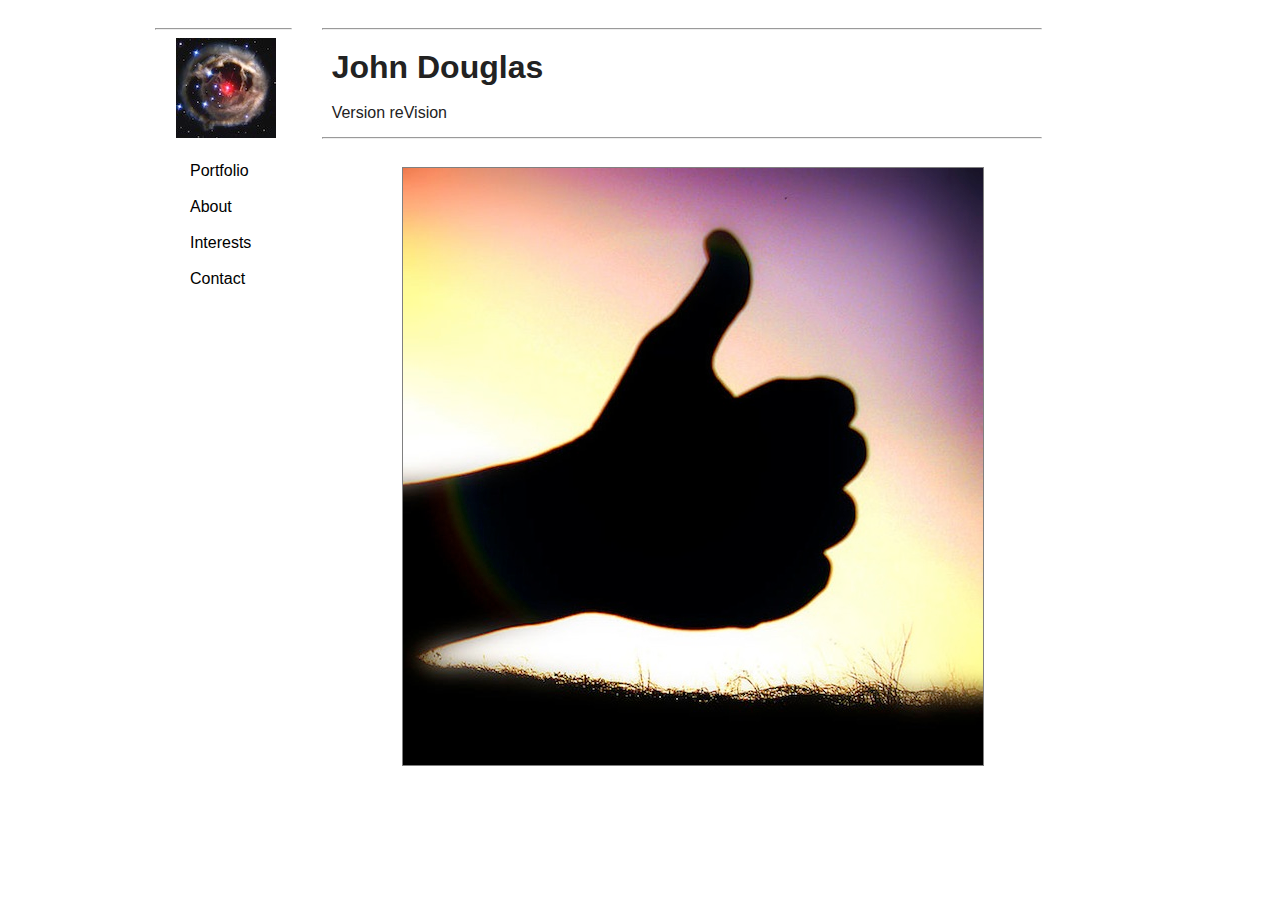
==== index.html @ 79cffe3b "first commit" ====
<!DOCTYPE html>
<!--[if IE 8]> 				 <html class="no-js lt-ie9" lang="en" > <![endif]-->
<!--[if gt IE 8]><!--> <html class="no-js" lang="en" > <!--<![endif]-->

<head>
	<meta charset="utf-8">
  <!-- <meta name="viewport" content="width=device-width"> -->
  <title>John Douglas</title>

  
  <link rel="stylesheet" href="stylesheets/app.css">
  

  <script src="javascripts/vendor/custom.modernizr.js"></script>

</head>
<body>

	<div class="row">
    <div class="large-9 push-1 large-offset-1 columns">
      <hr>
			<h1>John Douglas</h2>
			<p>Version reVision</p>
			<hr />
		</div>
    <div id="logo-space" class="large-2 pull-10 columns">
      <hr>
      <img src="filler_logo.jpg" alt="">
      <!-- <hr /> -->
    </div>
	</div>

  <div class="row">
    <div class="large-12 columns">
      <div class="large-1 columns">
        <ul>
          <li><a href="#">Portfolio</a></li>
          <li><a href="#">About</a></li>
          <li><a href="#">Interests</a></li>
          <li><a href="#">Contact</a></li>
        </ul>
      </div>
      <div class="large-10 large-offset-1 columns">
        <img src="thumbs_up.jpg" alt="">
      </div>
    </div>
  </div>
</body>
</html>
---- stylesheets/app.css ----
/*! normalize.css v2.1.2 | MIT License | git.io/normalize */
/* ==========================================================================
   HTML5 display definitions
   ========================================================================== */
/**
 * Correct `block` display not defined in IE 8/9.
 */
/* line 22, ../sass/_normalize.scss */
article,
aside,
details,
figcaption,
figure,
footer,
header,
hgroup,
main,
nav,
section,
summary {
  display: block;
}

/**
 * Correct `inline-block` display not defined in IE 8/9.
 */
/* line 32, ../sass/_normalize.scss */
audio,
canvas,
video {
  display: inline-block;
}

/**
 * Prevent modern browsers from displaying `audio` without controls.
 * Remove excess height in iOS 5 devices.
 */
/* line 41, ../sass/_normalize.scss */
audio:not([controls]) {
  display: none;
  height: 0;
}

/**
 * Address `[hidden]` styling not present in IE 8/9.
 * Hide the `template` element in IE, Safari, and Firefox < 22.
 */
/* line 52, ../sass/_normalize.scss */
[hidden],
template {
  display: none;
}

/* line 56, ../sass/_normalize.scss */
script {
  display: none !important;
}

/* ==========================================================================
   Base
   ========================================================================== */
/**
 * 1. Set default font family to sans-serif.
 * 2. Prevent iOS text size adjust after orientation change, without disabling
 *    user zoom.
 */
/* line 70, ../sass/_normalize.scss */
html {
  font-family: sans-serif;
  /* 1 */
  -ms-text-size-adjust: 100%;
  /* 2 */
  -webkit-text-size-adjust: 100%;
  /* 2 */
}

/**
 * Remove default margin.
 */
/* line 80, ../sass/_normalize.scss */
body {
  margin: 0;
}

/* ==========================================================================
   Links
   ========================================================================== */
/**
 * Remove the gray background color from active links in IE 10.
 */
/* line 92, ../sass/_normalize.scss */
a {
  background: transparent;
}

/**
 * Address `outline` inconsistency between Chrome and other browsers.
 */
/* line 100, ../sass/_normalize.scss */
a:focus {
  outline: thin dotted;
}

/**
 * Improve readability when focused and also mouse hovered in all browsers.
 */
/* line 109, ../sass/_normalize.scss */
a:active,
a:hover {
  outline: 0;
}

/* ==========================================================================
   Typography
   ========================================================================== */
/**
 * Address variable `h1` font-size and margin within `section` and `article`
 * contexts in Firefox 4+, Safari 5, and Chrome.
 */
/* line 122, ../sass/_normalize.scss */
h1 {
  font-size: 2em;
  margin: 0.67em 0;
}

/**
 * Address styling not present in IE 8/9, Safari 5, and Chrome.
 */
/* line 131, ../sass/_normalize.scss */
abbr[title] {
  border-bottom: 1px dotted;
}

/**
 * Address style set to `bolder` in Firefox 4+, Safari 5, and Chrome.
 */
/* line 140, ../sass/_normalize.scss */
b,
strong {
  font-weight: bold;
}

/**
 * Address styling not present in Safari 5 and Chrome.
 */
/* line 148, ../sass/_normalize.scss */
dfn {
  font-style: italic;
}

/**
 * Address differences between Firefox and other browsers.
 */
/* line 156, ../sass/_normalize.scss */
hr {
  -moz-box-sizing: content-box;
  box-sizing: content-box;
  height: 0;
}

/**
 * Address styling not present in IE 8/9.
 */
/* line 166, ../sass/_normalize.scss */
mark {
  background: #ff0;
  color: #000;
}

/**
 * Correct font family set oddly in Safari 5 and Chrome.
 */
/* line 178, ../sass/_normalize.scss */
code,
kbd,
pre,
samp {
  font-family: monospace, serif;
  font-size: 1em;
}

/**
 * Improve readability of pre-formatted text in all browsers.
 */
/* line 187, ../sass/_normalize.scss */
pre {
  white-space: pre-wrap;
}

/**
 * Set consistent quote types.
 */
/* line 195, ../sass/_normalize.scss */
q {
  quotes: "\201C" "\201D" "\2018" "\2019";
}

/**
 * Address inconsistent and variable font size in all browsers.
 */
/* line 203, ../sass/_normalize.scss */
small {
  font-size: 80%;
}

/**
 * Prevent `sub` and `sup` affecting `line-height` in all browsers.
 */
/* line 212, ../sass/_normalize.scss */
sub,
sup {
  font-size: 75%;
  line-height: 0;
  position: relative;
  vertical-align: baseline;
}

/* line 219, ../sass/_normalize.scss */
sup {
  top: -0.5em;
}

/* line 223, ../sass/_normalize.scss */
sub {
  bottom: -0.25em;
}

/* ==========================================================================
   Embedded content
   ========================================================================== */
/**
 * Remove border when inside `a` element in IE 8/9.
 */
/* line 235, ../sass/_normalize.scss */
img {
  border: 0;
}

/**
 * Correct overflow displayed oddly in IE 9.
 */
/* line 243, ../sass/_normalize.scss */
svg:not(:root) {
  overflow: hidden;
}

/* ==========================================================================
   Figures
   ========================================================================== */
/**
 * Address margin not present in IE 8/9 and Safari 5.
 */
/* line 255, ../sass/_normalize.scss */
figure {
  margin: 0;
}

/* ==========================================================================
   Forms
   ========================================================================== */
/**
 * Define consistent border, margin, and padding.
 */
/* line 267, ../sass/_normalize.scss */
fieldset {
  border: 1px solid #c0c0c0;
  margin: 0 2px;
  padding: 0.35em 0.625em 0.75em;
}

/**
 * 1. Correct `color` not being inherited in IE 8/9.
 * 2. Remove padding so people aren't caught out if they zero out fieldsets.
 */
/* line 278, ../sass/_normalize.scss */
legend {
  border: 0;
  /* 1 */
  padding: 0;
  /* 2 */
}

/**
 * 1. Correct font family not being inherited in all browsers.
 * 2. Correct font size not being inherited in all browsers.
 * 3. Address margins set differently in Firefox 4+, Safari 5, and Chrome.
 */
/* line 292, ../sass/_normalize.scss */
button,
input,
select,
textarea {
  font-family: inherit;
  /* 1 */
  font-size: 100%;
  /* 2 */
  margin: 0;
  /* 3 */
}

/**
 * Address Firefox 4+ setting `line-height` on `input` using `!important` in
 * the UA stylesheet.
 */
/* line 304, ../sass/_normalize.scss */
button,
input {
  line-height: normal;
}

/**
 * Address inconsistent `text-transform` inheritance for `button` and `select`.
 * All other form control elements do not inherit `text-transform` values.
 * Correct `button` style inheritance in Chrome, Safari 5+, and IE 8+.
 * Correct `select` style inheritance in Firefox 4+ and Opera.
 */
/* line 316, ../sass/_normalize.scss */
button,
select {
  text-transform: none;
}

/**
 * 1. Avoid the WebKit bug in Android 4.0.* where (2) destroys native `audio`
 *    and `video` controls.
 * 2. Correct inability to style clickable `input` types in iOS.
 * 3. Improve usability and consistency of cursor style between image-type
 *    `input` and others.
 */
/* line 331, ../sass/_normalize.scss */
button,
html input[type="button"],
input[type="reset"],
input[type="submit"] {
  -webkit-appearance: button;
  /* 2 */
  cursor: pointer;
  /* 3 */
}

/**
 * Re-set default cursor for disabled elements.
 */
/* line 341, ../sass/_normalize.scss */
button[disabled],
html input[disabled] {
  cursor: default;
}

/**
 * 1. Address box sizing set to `content-box` in IE 8/9.
 * 2. Remove excess padding in IE 8/9.
 */
/* line 351, ../sass/_normalize.scss */
input[type="checkbox"],
input[type="radio"] {
  box-sizing: border-box;
  /* 1 */
  padding: 0;
  /* 2 */
}

/**
 * 1. Address `appearance` set to `searchfield` in Safari 5 and Chrome.
 * 2. Address `box-sizing` set to `border-box` in Safari 5 and Chrome
 *    (include `-moz` to future-proof).
 */
/* line 362, ../sass/_normalize.scss */
input[type="search"] {
  -webkit-appearance: textfield;
  /* 1 */
  -moz-box-sizing: content-box;
  -webkit-box-sizing: content-box;
  /* 2 */
  box-sizing: content-box;
}

/**
 * Remove inner padding and search cancel button in Safari 5 and Chrome
 * on OS X.
 */
/* line 375, ../sass/_normalize.scss */
input[type="search"]::-webkit-search-cancel-button,
input[type="search"]::-webkit-search-decoration {
  -webkit-appearance: none;
}

/**
 * Remove inner padding and border in Firefox 4+.
 */
/* line 384, ../sass/_normalize.scss */
button::-moz-focus-inner,
input::-moz-focus-inner {
  border: 0;
  padding: 0;
}

/**
 * 1. Remove default vertical scrollbar in IE 8/9.
 * 2. Improve readability and alignment in all browsers.
 */
/* line 394, ../sass/_normalize.scss */
textarea {
  overflow: auto;
  /* 1 */
  vertical-align: top;
  /* 2 */
}

/* ==========================================================================
   Tables
   ========================================================================== */
/**
 * Remove most spacing between table cells.
 */
/* line 407, ../sass/_normalize.scss */
table {
  border-collapse: collapse;
  border-spacing: 0;
}

/* line 264, ../../../../../../.rbenv/versions/2.0.0-p247/lib/ruby/gems/2.0.0/gems/zurb-foundation-4.3.2/scss/foundation/components/_global.scss */
meta.foundation-mq-small {
  font-family: "only screen and (min-width: 768px)";
  width: 768px;
}

/* line 269, ../../../../../../.rbenv/versions/2.0.0-p247/lib/ruby/gems/2.0.0/gems/zurb-foundation-4.3.2/scss/foundation/components/_global.scss */
meta.foundation-mq-medium {
  font-family: "only screen and (min-width:1280px)";
  width: 1280px;
}

/* line 274, ../../../../../../.rbenv/versions/2.0.0-p247/lib/ruby/gems/2.0.0/gems/zurb-foundation-4.3.2/scss/foundation/components/_global.scss */
meta.foundation-mq-large {
  font-family: "only screen and (min-width:1440px)";
  width: 1440px;
}

/* line 292, ../../../../../../.rbenv/versions/2.0.0-p247/lib/ruby/gems/2.0.0/gems/zurb-foundation-4.3.2/scss/foundation/components/_global.scss */
*,
*:before,
*:after {
  -moz-box-sizing: border-box;
  -webkit-box-sizing: border-box;
  box-sizing: border-box;
}

/* line 297, ../../../../../../.rbenv/versions/2.0.0-p247/lib/ruby/gems/2.0.0/gems/zurb-foundation-4.3.2/scss/foundation/components/_global.scss */
html,
body {
  font-size: 100%;
}

/* line 300, ../../../../../../.rbenv/versions/2.0.0-p247/lib/ruby/gems/2.0.0/gems/zurb-foundation-4.3.2/scss/foundation/components/_global.scss */
body {
  background: white;
  color: #222222;
  padding: 0;
  margin: 0;
  font-family: "Helvetica Neue", "Helvetica", Helvetica, Arial, sans-serif;
  font-weight: normal;
  font-style: normal;
  line-height: 1;
  position: relative;
  cursor: default;
}

/* line 313, ../../../../../../.rbenv/versions/2.0.0-p247/lib/ruby/gems/2.0.0/gems/zurb-foundation-4.3.2/scss/foundation/components/_global.scss */
a:hover {
  cursor: pointer;
}

/* line 318, ../../../../../../.rbenv/versions/2.0.0-p247/lib/ruby/gems/2.0.0/gems/zurb-foundation-4.3.2/scss/foundation/components/_global.scss */
img,
object,
embed {
  max-width: 100%;
  height: auto;
}

/* line 321, ../../../../../../.rbenv/versions/2.0.0-p247/lib/ruby/gems/2.0.0/gems/zurb-foundation-4.3.2/scss/foundation/components/_global.scss */
object,
embed {
  height: 100%;
}

/* line 322, ../../../../../../.rbenv/versions/2.0.0-p247/lib/ruby/gems/2.0.0/gems/zurb-foundation-4.3.2/scss/foundation/components/_global.scss */
img {
  -ms-interpolation-mode: bicubic;
}

/* line 328, ../../../../../../.rbenv/versions/2.0.0-p247/lib/ruby/gems/2.0.0/gems/zurb-foundation-4.3.2/scss/foundation/components/_global.scss */
#map_canvas img,
#map_canvas embed,
#map_canvas object,
.map_canvas img,
.map_canvas embed,
.map_canvas object {
  max-width: none !important;
}

/* line 333, ../../../../../../.rbenv/versions/2.0.0-p247/lib/ruby/gems/2.0.0/gems/zurb-foundation-4.3.2/scss/foundation/components/_global.scss */
.left {
  float: left !important;
}

/* line 334, ../../../../../../.rbenv/versions/2.0.0-p247/lib/ruby/gems/2.0.0/gems/zurb-foundation-4.3.2/scss/foundation/components/_global.scss */
.right {
  float: right !important;
}

/* line 335, ../../../../../../.rbenv/versions/2.0.0-p247/lib/ruby/gems/2.0.0/gems/zurb-foundation-4.3.2/scss/foundation/components/_global.scss */
.text-left {
  text-align: left !important;
}

/* line 336, ../../../../../../.rbenv/versions/2.0.0-p247/lib/ruby/gems/2.0.0/gems/zurb-foundation-4.3.2/scss/foundation/components/_global.scss */
.text-right {
  text-align: right !important;
}

/* line 337, ../../../../../../.rbenv/versions/2.0.0-p247/lib/ruby/gems/2.0.0/gems/zurb-foundation-4.3.2/scss/foundation/components/_global.scss */
.text-center {
  text-align: center !important;
}

/* line 338, ../../../../../../.rbenv/versions/2.0.0-p247/lib/ruby/gems/2.0.0/gems/zurb-foundation-4.3.2/scss/foundation/components/_global.scss */
.text-justify {
  text-align: justify !important;
}

/* line 339, ../../../../../../.rbenv/versions/2.0.0-p247/lib/ruby/gems/2.0.0/gems/zurb-foundation-4.3.2/scss/foundation/components/_global.scss */
.hide {
  display: none;
}

/* line 345, ../../../../../../.rbenv/versions/2.0.0-p247/lib/ruby/gems/2.0.0/gems/zurb-foundation-4.3.2/scss/foundation/components/_global.scss */
.antialiased {
  -webkit-font-smoothing: antialiased;
}

/* line 348, ../../../../../../.rbenv/versions/2.0.0-p247/lib/ruby/gems/2.0.0/gems/zurb-foundation-4.3.2/scss/foundation/components/_global.scss */
img {
  display: inline-block;
  vertical-align: middle;
}

/* line 358, ../../../../../../.rbenv/versions/2.0.0-p247/lib/ruby/gems/2.0.0/gems/zurb-foundation-4.3.2/scss/foundation/components/_global.scss */
textarea {
  height: auto;
  min-height: 50px;
}

/* line 361, ../../../../../../.rbenv/versions/2.0.0-p247/lib/ruby/gems/2.0.0/gems/zurb-foundation-4.3.2/scss/foundation/components/_global.scss */
select {
  width: 100%;
}

/* Grid HTML Classes */
/* line 116, ../../../../../../.rbenv/versions/2.0.0-p247/lib/ruby/gems/2.0.0/gems/zurb-foundation-4.3.2/scss/foundation/components/_grid.scss */
.row {
  width: 100%;
  margin-left: auto;
  margin-right: auto;
  margin-top: 0;
  margin-bottom: 0;
  max-width: 62.5em;
  *zoom: 1;
}
/* line 121, ../../../../../../.rbenv/versions/2.0.0-p247/lib/ruby/gems/2.0.0/gems/zurb-foundation-4.3.2/scss/foundation/components/_global.scss */
.row:before, .row:after {
  content: " ";
  display: table;
}
/* line 122, ../../../../../../.rbenv/versions/2.0.0-p247/lib/ruby/gems/2.0.0/gems/zurb-foundation-4.3.2/scss/foundation/components/_global.scss */
.row:after {
  clear: both;
}
/* line 121, ../../../../../../.rbenv/versions/2.0.0-p247/lib/ruby/gems/2.0.0/gems/zurb-foundation-4.3.2/scss/foundation/components/_grid.scss */
.row.collapse > .column,
.row.collapse > .columns {
  position: relative;
  padding-left: 0;
  padding-right: 0;
  float: left;
}
/* line 123, ../../../../../../.rbenv/versions/2.0.0-p247/lib/ruby/gems/2.0.0/gems/zurb-foundation-4.3.2/scss/foundation/components/_grid.scss */
.row.collapse .row {
  margin-left: 0;
  margin-right: 0;
}
/* line 126, ../../../../../../.rbenv/versions/2.0.0-p247/lib/ruby/gems/2.0.0/gems/zurb-foundation-4.3.2/scss/foundation/components/_grid.scss */
.row .row {
  width: auto;
  margin-left: -0.9375em;
  margin-right: -0.9375em;
  margin-top: 0;
  margin-bottom: 0;
  max-width: none;
  *zoom: 1;
}
/* line 121, ../../../../../../.rbenv/versions/2.0.0-p247/lib/ruby/gems/2.0.0/gems/zurb-foundation-4.3.2/scss/foundation/components/_global.scss */
.row .row:before, .row .row:after {
  content: " ";
  display: table;
}
/* line 122, ../../../../../../.rbenv/versions/2.0.0-p247/lib/ruby/gems/2.0.0/gems/zurb-foundation-4.3.2/scss/foundation/components/_global.scss */
.row .row:after {
  clear: both;
}
/* line 127, ../../../../../../.rbenv/versions/2.0.0-p247/lib/ruby/gems/2.0.0/gems/zurb-foundation-4.3.2/scss/foundation/components/_grid.scss */
.row .row.collapse {
  width: auto;
  margin: 0;
  max-width: none;
  *zoom: 1;
}
/* line 121, ../../../../../../.rbenv/versions/2.0.0-p247/lib/ruby/gems/2.0.0/gems/zurb-foundation-4.3.2/scss/foundation/components/_global.scss */
.row .row.collapse:before, .row .row.collapse:after {
  content: " ";
  display: table;
}
/* line 122, ../../../../../../.rbenv/versions/2.0.0-p247/lib/ruby/gems/2.0.0/gems/zurb-foundation-4.3.2/scss/foundation/components/_global.scss */
.row .row.collapse:after {
  clear: both;
}

/* line 132, ../../../../../../.rbenv/versions/2.0.0-p247/lib/ruby/gems/2.0.0/gems/zurb-foundation-4.3.2/scss/foundation/components/_grid.scss */
.column,
.columns {
  position: relative;
  padding-left: 0.9375em;
  padding-right: 0.9375em;
  width: 100%;
  float: left;
}

@media only screen {
  /* line 137, ../../../../../../.rbenv/versions/2.0.0-p247/lib/ruby/gems/2.0.0/gems/zurb-foundation-4.3.2/scss/foundation/components/_grid.scss */
  .column,
  .columns {
    position: relative;
    padding-left: 0.9375em;
    padding-right: 0.9375em;
    float: left;
  }

  /* line 140, ../../../../../../.rbenv/versions/2.0.0-p247/lib/ruby/gems/2.0.0/gems/zurb-foundation-4.3.2/scss/foundation/components/_grid.scss */
  .small-1 {
    position: relative;
    width: 8.33333%;
  }

  /* line 140, ../../../../../../.rbenv/versions/2.0.0-p247/lib/ruby/gems/2.0.0/gems/zurb-foundation-4.3.2/scss/foundation/components/_grid.scss */
  .small-2 {
    position: relative;
    width: 16.66667%;
  }

  /* line 140, ../../../../../../.rbenv/versions/2.0.0-p247/lib/ruby/gems/2.0.0/gems/zurb-foundation-4.3.2/scss/foundation/components/_grid.scss */
  .small-3 {
    position: relative;
    width: 25%;
  }

  /* line 140, ../../../../../../.rbenv/versions/2.0.0-p247/lib/ruby/gems/2.0.0/gems/zurb-foundation-4.3.2/scss/foundation/components/_grid.scss */
  .small-4 {
    position: relative;
    width: 33.33333%;
  }

  /* line 140, ../../../../../../.rbenv/versions/2.0.0-p247/lib/ruby/gems/2.0.0/gems/zurb-foundation-4.3.2/scss/foundation/components/_grid.scss */
  .small-5 {
    position: relative;
    width: 41.66667%;
  }

  /* line 140, ../../../../../../.rbenv/versions/2.0.0-p247/lib/ruby/gems/2.0.0/gems/zurb-foundation-4.3.2/scss/foundation/components/_grid.scss */
  .small-6 {
    position: relative;
    width: 50%;
  }

  /* line 140, ../../../../../../.rbenv/versions/2.0.0-p247/lib/ruby/gems/2.0.0/gems/zurb-foundation-4.3.2/scss/foundation/components/_grid.scss */
  .small-7 {
    position: relative;
    width: 58.33333%;
  }

  /* line 140, ../../../../../../.rbenv/versions/2.0.0-p247/lib/ruby/gems/2.0.0/gems/zurb-foundation-4.3.2/scss/foundation/components/_grid.scss */
  .small-8 {
    position: relative;
    width: 66.66667%;
  }

  /* line 140, ../../../../../../.rbenv/versions/2.0.0-p247/lib/ruby/gems/2.0.0/gems/zurb-foundation-4.3.2/scss/foundation/components/_grid.scss */
  .small-9 {
    position: relative;
    width: 75%;
  }

  /* line 140, ../../../../../../.rbenv/versions/2.0.0-p247/lib/ruby/gems/2.0.0/gems/zurb-foundation-4.3.2/scss/foundation/components/_grid.scss */
  .small-10 {
    position: relative;
    width: 83.33333%;
  }

  /* line 140, ../../../../../../.rbenv/versions/2.0.0-p247/lib/ruby/gems/2.0.0/gems/zurb-foundation-4.3.2/scss/foundation/components/_grid.scss */
  .small-11 {
    position: relative;
    width: 91.66667%;
  }

  /* line 140, ../../../../../../.rbenv/versions/2.0.0-p247/lib/ruby/gems/2.0.0/gems/zurb-foundation-4.3.2/scss/foundation/components/_grid.scss */
  .small-12 {
    position: relative;
    width: 100%;
  }

  /* line 144, ../../../../../../.rbenv/versions/2.0.0-p247/lib/ruby/gems/2.0.0/gems/zurb-foundation-4.3.2/scss/foundation/components/_grid.scss */
  .small-offset-0 {
    position: relative;
    margin-left: 0%;
  }

  /* line 144, ../../../../../../.rbenv/versions/2.0.0-p247/lib/ruby/gems/2.0.0/gems/zurb-foundation-4.3.2/scss/foundation/components/_grid.scss */
  .small-offset-1 {
    position: relative;
    margin-left: 8.33333%;
  }

  /* line 144, ../../../../../../.rbenv/versions/2.0.0-p247/lib/ruby/gems/2.0.0/gems/zurb-foundation-4.3.2/scss/foundation/components/_grid.scss */
  .small-offset-2 {
    position: relative;
    margin-left: 16.66667%;
  }

  /* line 144, ../../../../../../.rbenv/versions/2.0.0-p247/lib/ruby/gems/2.0.0/gems/zurb-foundation-4.3.2/scss/foundation/components/_grid.scss */
  .small-offset-3 {
    position: relative;
    margin-left: 25%;
  }

  /* line 144, ../../../../../../.rbenv/versions/2.0.0-p247/lib/ruby/gems/2.0.0/gems/zurb-foundation-4.3.2/scss/foundation/components/_grid.scss */
  .small-offset-4 {
    position: relative;
    margin-left: 33.33333%;
  }

  /* line 144, ../../../../../../.rbenv/versions/2.0.0-p247/lib/ruby/gems/2.0.0/gems/zurb-foundation-4.3.2/scss/foundation/components/_grid.scss */
  .small-offset-5 {
    position: relative;
    margin-left: 41.66667%;
  }

  /* line 144, ../../../../../../.rbenv/versions/2.0.0-p247/lib/ruby/gems/2.0.0/gems/zurb-foundation-4.3.2/scss/foundation/components/_grid.scss */
  .small-offset-6 {
    position: relative;
    margin-left: 50%;
  }

  /* line 144, ../../../../../../.rbenv/versions/2.0.0-p247/lib/ruby/gems/2.0.0/gems/zurb-foundation-4.3.2/scss/foundation/components/_grid.scss */
  .small-offset-7 {
    position: relative;
    margin-left: 58.33333%;
  }

  /* line 144, ../../../../../../.rbenv/versions/2.0.0-p247/lib/ruby/gems/2.0.0/gems/zurb-foundation-4.3.2/scss/foundation/components/_grid.scss */
  .small-offset-8 {
    position: relative;
    margin-left: 66.66667%;
  }

  /* line 144, ../../../../../../.rbenv/versions/2.0.0-p247/lib/ruby/gems/2.0.0/gems/zurb-foundation-4.3.2/scss/foundation/components/_grid.scss */
  .small-offset-9 {
    position: relative;
    margin-left: 75%;
  }

  /* line 144, ../../../../../../.rbenv/versions/2.0.0-p247/lib/ruby/gems/2.0.0/gems/zurb-foundation-4.3.2/scss/foundation/components/_grid.scss */
  .small-offset-10 {
    position: relative;
    margin-left: 83.33333%;
  }

  /* line 147, ../../../../../../.rbenv/versions/2.0.0-p247/lib/ruby/gems/2.0.0/gems/zurb-foundation-4.3.2/scss/foundation/components/_grid.scss */
  [class*="column"] + [class*="column"]:last-child {
    float: right;
  }

  /* line 148, ../../../../../../.rbenv/versions/2.0.0-p247/lib/ruby/gems/2.0.0/gems/zurb-foundation-4.3.2/scss/foundation/components/_grid.scss */
  [class*="column"] + [class*="column"].end {
    float: left;
  }

  /* line 151, ../../../../../../.rbenv/versions/2.0.0-p247/lib/ruby/gems/2.0.0/gems/zurb-foundation-4.3.2/scss/foundation/components/_grid.scss */
  .column.small-centered,
  .columns.small-centered {
    position: relative;
    margin-left: auto;
    margin-right: auto;
    float: none !important;
  }
}
/* Styles for screens that are atleast 768px; */
@media only screen and (min-width: 768px) {
  /* line 158, ../../../../../../.rbenv/versions/2.0.0-p247/lib/ruby/gems/2.0.0/gems/zurb-foundation-4.3.2/scss/foundation/components/_grid.scss */
  .large-1 {
    position: relative;
    width: 8.33333%;
  }

  /* line 158, ../../../../../../.rbenv/versions/2.0.0-p247/lib/ruby/gems/2.0.0/gems/zurb-foundation-4.3.2/scss/foundation/components/_grid.scss */
  .large-2 {
    position: relative;
    width: 16.66667%;
  }

  /* line 158, ../../../../../../.rbenv/versions/2.0.0-p247/lib/ruby/gems/2.0.0/gems/zurb-foundation-4.3.2/scss/foundation/components/_grid.scss */
  .large-3 {
    position: relative;
    width: 25%;
  }

  /* line 158, ../../../../../../.rbenv/versions/2.0.0-p247/lib/ruby/gems/2.0.0/gems/zurb-foundation-4.3.2/scss/foundation/components/_grid.scss */
  .large-4 {
    position: relative;
    width: 33.33333%;
  }

  /* line 158, ../../../../../../.rbenv/versions/2.0.0-p247/lib/ruby/gems/2.0.0/gems/zurb-foundation-4.3.2/scss/foundation/components/_grid.scss */
  .large-5 {
    position: relative;
    width: 41.66667%;
  }

  /* line 158, ../../../../../../.rbenv/versions/2.0.0-p247/lib/ruby/gems/2.0.0/gems/zurb-foundation-4.3.2/scss/foundation/components/_grid.scss */
  .large-6 {
    position: relative;
    width: 50%;
  }

  /* line 158, ../../../../../../.rbenv/versions/2.0.0-p247/lib/ruby/gems/2.0.0/gems/zurb-foundation-4.3.2/scss/foundation/components/_grid.scss */
  .large-7 {
    position: relative;
    width: 58.33333%;
  }

  /* line 158, ../../../../../../.rbenv/versions/2.0.0-p247/lib/ruby/gems/2.0.0/gems/zurb-foundation-4.3.2/scss/foundation/components/_grid.scss */
  .large-8 {
    position: relative;
    width: 66.66667%;
  }

  /* line 158, ../../../../../../.rbenv/versions/2.0.0-p247/lib/ruby/gems/2.0.0/gems/zurb-foundation-4.3.2/scss/foundation/components/_grid.scss */
  .large-9 {
    position: relative;
    width: 75%;
  }

  /* line 158, ../../../../../../.rbenv/versions/2.0.0-p247/lib/ruby/gems/2.0.0/gems/zurb-foundation-4.3.2/scss/foundation/components/_grid.scss */
  .large-10 {
    position: relative;
    width: 83.33333%;
  }

  /* line 158, ../../../../../../.rbenv/versions/2.0.0-p247/lib/ruby/gems/2.0.0/gems/zurb-foundation-4.3.2/scss/foundation/components/_grid.scss */
  .large-11 {
    position: relative;
    width: 91.66667%;
  }

  /* line 158, ../../../../../../.rbenv/versions/2.0.0-p247/lib/ruby/gems/2.0.0/gems/zurb-foundation-4.3.2/scss/foundation/components/_grid.scss */
  .large-12 {
    position: relative;
    width: 100%;
  }

  /* line 162, ../../../../../../.rbenv/versions/2.0.0-p247/lib/ruby/gems/2.0.0/gems/zurb-foundation-4.3.2/scss/foundation/components/_grid.scss */
  .row .large-offset-0 {
    position: relative;
    margin-left: 0%;
  }

  /* line 162, ../../../../../../.rbenv/versions/2.0.0-p247/lib/ruby/gems/2.0.0/gems/zurb-foundation-4.3.2/scss/foundation/components/_grid.scss */
  .row .large-offset-1 {
    position: relative;
    margin-left: 8.33333%;
  }

  /* line 162, ../../../../../../.rbenv/versions/2.0.0-p247/lib/ruby/gems/2.0.0/gems/zurb-foundation-4.3.2/scss/foundation/components/_grid.scss */
  .row .large-offset-2 {
    position: relative;
    margin-left: 16.66667%;
  }

  /* line 162, ../../../../../../.rbenv/versions/2.0.0-p247/lib/ruby/gems/2.0.0/gems/zurb-foundation-4.3.2/scss/foundation/components/_grid.scss */
  .row .large-offset-3 {
    position: relative;
    margin-left: 25%;
  }

  /* line 162, ../../../../../../.rbenv/versions/2.0.0-p247/lib/ruby/gems/2.0.0/gems/zurb-foundation-4.3.2/scss/foundation/components/_grid.scss */
  .row .large-offset-4 {
    position: relative;
    margin-left: 33.33333%;
  }

  /* line 162, ../../../../../../.rbenv/versions/2.0.0-p247/lib/ruby/gems/2.0.0/gems/zurb-foundation-4.3.2/scss/foundation/components/_grid.scss */
  .row .large-offset-5 {
    position: relative;
    margin-left: 41.66667%;
  }

  /* line 162, ../../../../../../.rbenv/versions/2.0.0-p247/lib/ruby/gems/2.0.0/gems/zurb-foundation-4.3.2/scss/foundation/components/_grid.scss */
  .row .large-offset-6 {
    position: relative;
    margin-left: 50%;
  }

  /* line 162, ../../../../../../.rbenv/versions/2.0.0-p247/lib/ruby/gems/2.0.0/gems/zurb-foundation-4.3.2/scss/foundation/components/_grid.scss */
  .row .large-offset-7 {
    position: relative;
    margin-left: 58.33333%;
  }

  /* line 162, ../../../../../../.rbenv/versions/2.0.0-p247/lib/ruby/gems/2.0.0/gems/zurb-foundation-4.3.2/scss/foundation/components/_grid.scss */
  .row .large-offset-8 {
    position: relative;
    margin-left: 66.66667%;
  }

  /* line 162, ../../../../../../.rbenv/versions/2.0.0-p247/lib/ruby/gems/2.0.0/gems/zurb-foundation-4.3.2/scss/foundation/components/_grid.scss */
  .row .large-offset-9 {
    position: relative;
    margin-left: 75%;
  }

  /* line 162, ../../../../../../.rbenv/versions/2.0.0-p247/lib/ruby/gems/2.0.0/gems/zurb-foundation-4.3.2/scss/foundation/components/_grid.scss */
  .row .large-offset-10 {
    position: relative;
    margin-left: 83.33333%;
  }

  /* line 162, ../../../../../../.rbenv/versions/2.0.0-p247/lib/ruby/gems/2.0.0/gems/zurb-foundation-4.3.2/scss/foundation/components/_grid.scss */
  .row .large-offset-11 {
    position: relative;
    margin-left: 91.66667%;
  }

  /* line 166, ../../../../../../.rbenv/versions/2.0.0-p247/lib/ruby/gems/2.0.0/gems/zurb-foundation-4.3.2/scss/foundation/components/_grid.scss */
  .push-1 {
    position: relative;
    left: 8.33333%;
    right: auto;
  }

  /* line 167, ../../../../../../.rbenv/versions/2.0.0-p247/lib/ruby/gems/2.0.0/gems/zurb-foundation-4.3.2/scss/foundation/components/_grid.scss */
  .pull-1 {
    position: relative;
    right: 8.33333%;
    left: auto;
  }

  /* line 166, ../../../../../../.rbenv/versions/2.0.0-p247/lib/ruby/gems/2.0.0/gems/zurb-foundation-4.3.2/scss/foundation/components/_grid.scss */
  .push-2 {
    position: relative;
    left: 16.66667%;
    right: auto;
  }

  /* line 167, ../../../../../../.rbenv/versions/2.0.0-p247/lib/ruby/gems/2.0.0/gems/zurb-foundation-4.3.2/scss/foundation/components/_grid.scss */
  .pull-2 {
    position: relative;
    right: 16.66667%;
    left: auto;
  }

  /* line 166, ../../../../../../.rbenv/versions/2.0.0-p247/lib/ruby/gems/2.0.0/gems/zurb-foundation-4.3.2/scss/foundation/components/_grid.scss */
  .push-3 {
    position: relative;
    left: 25%;
    right: auto;
  }

  /* line 167, ../../../../../../.rbenv/versions/2.0.0-p247/lib/ruby/gems/2.0.0/gems/zurb-foundation-4.3.2/scss/foundation/components/_grid.scss */
  .pull-3 {
    position: relative;
    right: 25%;
    left: auto;
  }

  /* line 166, ../../../../../../.rbenv/versions/2.0.0-p247/lib/ruby/gems/2.0.0/gems/zurb-foundation-4.3.2/scss/foundation/components/_grid.scss */
  .push-4 {
    position: relative;
    left: 33.33333%;
    right: auto;
  }

  /* line 167, ../../../../../../.rbenv/versions/2.0.0-p247/lib/ruby/gems/2.0.0/gems/zurb-foundation-4.3.2/scss/foundation/components/_grid.scss */
  .pull-4 {
    position: relative;
    right: 33.33333%;
    left: auto;
  }

  /* line 166, ../../../../../../.rbenv/versions/2.0.0-p247/lib/ruby/gems/2.0.0/gems/zurb-foundation-4.3.2/scss/foundation/components/_grid.scss */
  .push-5 {
    position: relative;
    left: 41.66667%;
    right: auto;
  }

  /* line 167, ../../../../../../.rbenv/versions/2.0.0-p247/lib/ruby/gems/2.0.0/gems/zurb-foundation-4.3.2/scss/foundation/components/_grid.scss */
  .pull-5 {
    position: relative;
    right: 41.66667%;
    left: auto;
  }

  /* line 166, ../../../../../../.rbenv/versions/2.0.0-p247/lib/ruby/gems/2.0.0/gems/zurb-foundation-4.3.2/scss/foundation/components/_grid.scss */
  .push-6 {
    position: relative;
    left: 50%;
    right: auto;
  }

  /* line 167, ../../../../../../.rbenv/versions/2.0.0-p247/lib/ruby/gems/2.0.0/gems/zurb-foundation-4.3.2/scss/foundation/components/_grid.scss */
  .pull-6 {
    position: relative;
    right: 50%;
    left: auto;
  }

  /* line 166, ../../../../../../.rbenv/versions/2.0.0-p247/lib/ruby/gems/2.0.0/gems/zurb-foundation-4.3.2/scss/foundation/components/_grid.scss */
  .push-7 {
    position: relative;
    left: 58.33333%;
    right: auto;
  }

  /* line 167, ../../../../../../.rbenv/versions/2.0.0-p247/lib/ruby/gems/2.0.0/gems/zurb-foundation-4.3.2/scss/foundation/components/_grid.scss */
  .pull-7 {
    position: relative;
    right: 58.33333%;
    left: auto;
  }

  /* line 166, ../../../../../../.rbenv/versions/2.0.0-p247/lib/ruby/gems/2.0.0/gems/zurb-foundation-4.3.2/scss/foundation/components/_grid.scss */
  .push-8 {
    position: relative;
    left: 66.66667%;
    right: auto;
  }

  /* line 167, ../../../../../../.rbenv/versions/2.0.0-p247/lib/ruby/gems/2.0.0/gems/zurb-foundation-4.3.2/scss/foundation/components/_grid.scss */
  .pull-8 {
    position: relative;
    right: 66.66667%;
    left: auto;
  }

  /* line 166, ../../../../../../.rbenv/versions/2.0.0-p247/lib/ruby/gems/2.0.0/gems/zurb-foundation-4.3.2/scss/foundation/components/_grid.scss */
  .push-9 {
    position: relative;
    left: 75%;
    right: auto;
  }

  /* line 167, ../../../../../../.rbenv/versions/2.0.0-p247/lib/ruby/gems/2.0.0/gems/zurb-foundation-4.3.2/scss/foundation/components/_grid.scss */
  .pull-9 {
    position: relative;
    right: 75%;
    left: auto;
  }

  /* line 166, ../../../../../../.rbenv/versions/2.0.0-p247/lib/ruby/gems/2.0.0/gems/zurb-foundation-4.3.2/scss/foundation/components/_grid.scss */
  .push-10 {
    position: relative;
    left: 83.33333%;
    right: auto;
  }

  /* line 167, ../../../../../../.rbenv/versions/2.0.0-p247/lib/ruby/gems/2.0.0/gems/zurb-foundation-4.3.2/scss/foundation/components/_grid.scss */
  .pull-10 {
    position: relative;
    right: 83.33333%;
    left: auto;
  }

  /* line 166, ../../../../../../.rbenv/versions/2.0.0-p247/lib/ruby/gems/2.0.0/gems/zurb-foundation-4.3.2/scss/foundation/components/_grid.scss */
  .push-11 {
    position: relative;
    left: 91.66667%;
    right: auto;
  }

  /* line 167, ../../../../../../.rbenv/versions/2.0.0-p247/lib/ruby/gems/2.0.0/gems/zurb-foundation-4.3.2/scss/foundation/components/_grid.scss */
  .pull-11 {
    position: relative;
    right: 91.66667%;
    left: auto;
  }

  /* line 171, ../../../../../../.rbenv/versions/2.0.0-p247/lib/ruby/gems/2.0.0/gems/zurb-foundation-4.3.2/scss/foundation/components/_grid.scss */
  .column.large-centered,
  .columns.large-centered {
    position: relative;
    margin-left: auto;
    margin-right: auto;
    float: none !important;
  }

  /* line 174, ../../../../../../.rbenv/versions/2.0.0-p247/lib/ruby/gems/2.0.0/gems/zurb-foundation-4.3.2/scss/foundation/components/_grid.scss */
  .column.large-uncentered,
  .columns.large-uncentered {
    margin-left: 0;
    margin-right: 0;
    float: left !important;
  }

  /* line 181, ../../../../../../.rbenv/versions/2.0.0-p247/lib/ruby/gems/2.0.0/gems/zurb-foundation-4.3.2/scss/foundation/components/_grid.scss */
  .column.large-uncentered.opposite,
  .columns.large-uncentered.opposite {
    float: right !important;
  }
}

body {
  margin-top: 20px;
}

.large-9 h1, .large-9 p {
  margin-left: 10px;
}

#logo-space img {
  margin-left: 15%;
}

ul {
  padding: 0 20px;
  /*margin: 10px 20%;*/
}

ul li {
  list-style: none;
  padding-bottom: 20px;
}

ul li a {
  text-decoration: none;
  text-align: center;
  color: black;
}

a:hover {
  color: #2795B6;
}

.large-10 img {
  margin: 20px 70px;
  border: 1px solid gray;
}
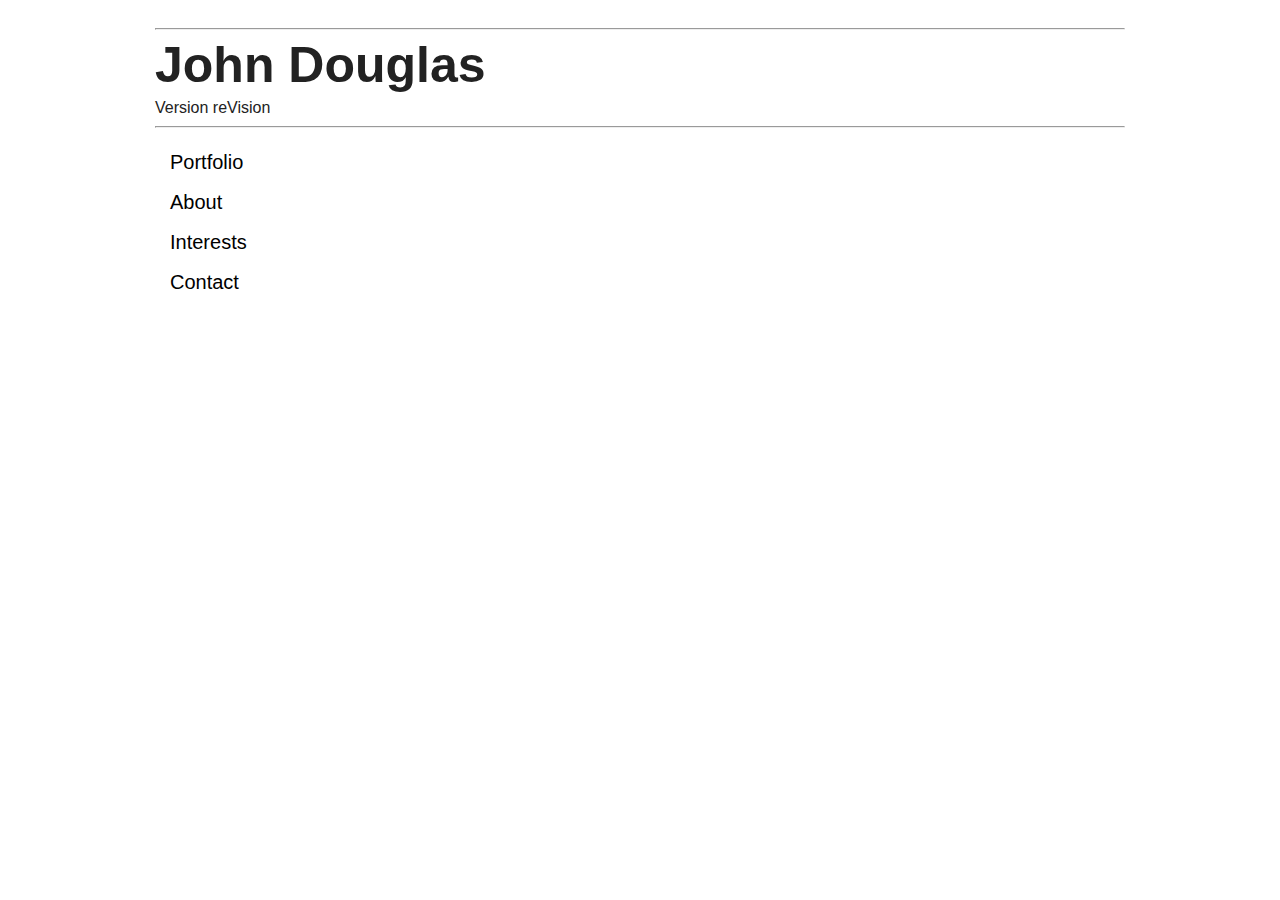
==== commit 93e0c0a8: "remove images, add in blank pages for about, portfolio, contact and interests, assign font-family" ====
--- a/index.html
+++ b/index.html
@@ -12,37 +12,33 @@
   <link rel="stylesheet" href="stylesheets/app.css">
   
 
-  <script src="javascripts/vendor/custom.modernizr.js"></script>
+  <!-- <script src="javascripts/vendor/custom.modernizr.js"></script>-->
 
 </head>
 <body>
 
 	<div class="row">
-    <div class="large-9 push-1 large-offset-1 columns">
+    <div id="banner" class="large-12 columns">
       <hr>
 			<h1>John Douglas</h2>
 			<p>Version reVision</p>
 			<hr />
 		</div>
-    <div id="logo-space" class="large-2 pull-10 columns">
-      <hr>
-      <img src="filler_logo.jpg" alt="">
-      <!-- <hr /> -->
-    </div>
+    <!-- <div id="logo-space" class="large-2 pull-10 columns"> -->
+      <!-- <hr> -->
+      <!-- <img src="filler_logo.jpg" alt=""> -->
+    <!-- </div> -->
 	</div>
 
   <div class="row">
     <div class="large-12 columns">
       <div class="large-1 columns">
         <ul>
-          <li><a href="#">Portfolio</a></li>
-          <li><a href="#">About</a></li>
-          <li><a href="#">Interests</a></li>
-          <li><a href="#">Contact</a></li>
+          <li><a href="./portfolio.html">Portfolio</a></li>
+          <li><a href="./about.html">About</a></li>
+          <li><a href="./interests.html">Interests</a></li>
+          <li><a href="./contact.html">Contact</a></li>
         </ul>
-      </div>
-      <div class="large-10 large-offset-1 columns">
-        <img src="thumbs_up.jpg" alt="">
       </div>
     </div>
   </div>
--- a/stylesheets/app.css
+++ b/stylesheets/app.css
@@ -458,7 +458,7 @@
   color: #222222;
   padding: 0;
   margin: 0;
-  font-family: "Helvetica Neue", "Helvetica", Helvetica, Arial, sans-serif;
+  font-family: Exo, Armata "Helvetica Neue", "Helvetica", Helvetica, Arial, sans-serif;
   font-weight: normal;
   font-style: normal;
   line-height: 1;
@@ -1131,22 +1131,23 @@
   margin-top: 20px;
 }
 
-.large-9 h1, .large-9 p {
-  margin-left: 10px;
-}
-
-#logo-space img {
-  margin-left: 15%;
-}
+/*.large-9 h1, .large-9 p {*/
+  /*margin-left: 10px;*/
+/*}*/
+
+/*#logo-space img {*/
+  /*margin-left: 15%;*/
+/*}*/
 
 ul {
-  padding: 0 20px;
+  padding: 0;
   /*margin: 10px 20%;*/
 }
 
 ul li {
   list-style: none;
   padding-bottom: 20px;
+  font-size: 20px;
 }
 
 ul li a {
@@ -1162,4 +1163,13 @@
 .large-10 img {
   margin: 20px 70px;
   border: 1px solid gray;
+}
+
+#banner h1 {
+  font-size: 50px;
+  margin: 10px 0;
+}
+
+#banner p {
+  margin: 10px 0;
 }